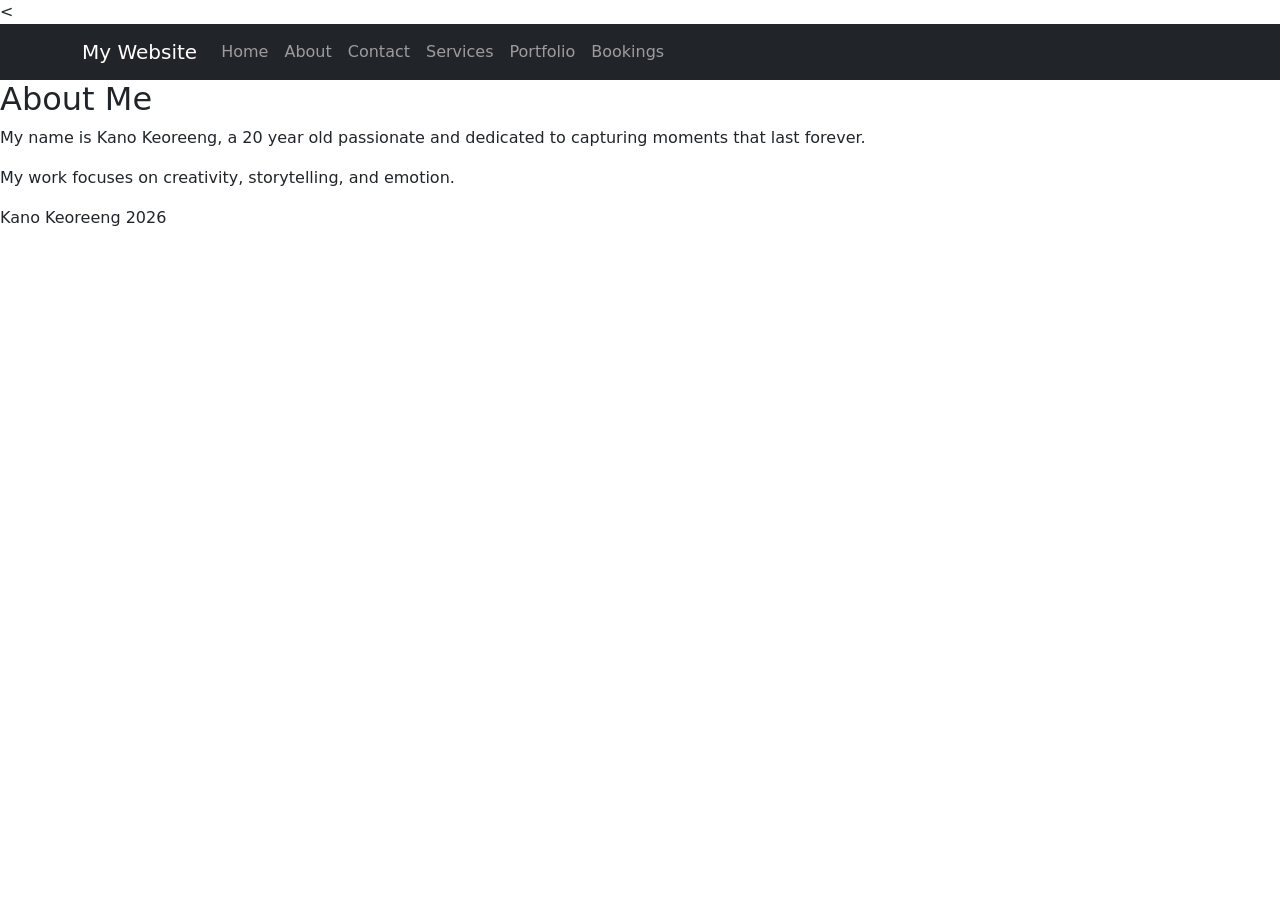
==== About.html @ ddf0f754 "Add files via upload" ====
<!DOCTYPE html>
<html lang="en">
<head>
    <!-- Bootstrap CSS --> 

<link href="https://cdn.jsdelivr.net/npm/bootstrap@5.3.0/dist/css/bootstrap.min.css" rel="stylesheet"> 
    <meta charset="UTF-8">
    <meta name="viewport" content="width=device-width, initial-scale=1.0">
    <title>About - KaYno's Visuals</title>
    <link rel="stylesheet" href="styles.css">
</head>
<body>

< <header>
     <nav class="navbar navbar-expand-lg navbar-dark bg-dark"> 

        <div class="container"> 

            <a class="navbar-brand" href="index.html">My Website</a> 

            <button class="navbar-toggler" type="button" data-bs-toggle="collapse" data-bs-target="#navbarNav"> 

                <span class="navbar-toggler-icon"></span> 

            </button> 

            <div class="collapse navbar-collapse" id="navbarNav"> 

                <ul class="navbar-nav"> 

                    <li class="nav-item"> 

                        <a class="nav-link" href="index.html">Home</a> 

                    </li> 

                    <li class="nav-item"> 

                        <a class="nav-link" href="about.html">About</a> 

                    </li> 

                    <li class="nav-item"> 

                        <a class="nav-link" href="contact.html">Contact</a> 

                    </li> 

                    <li class="nav-item"> 

                        <a class="nav-link" href="services.html">Services</a> 

                
                    </li>

                    <li class="nav-item"> 

                        <a class="nav-link" href="Portfolio.html">Portfolio</a>

                    </li>
                    <li class="nav-item"> 

                        <a class="nav-link" href="Bookings.html">Bookings</a>

                    </li>

                </ul> 

            </div> 

        </div> 

    </nav> 
            
    </header> 

    <body class="about"></body>

<section>
    <h2>About Me</h2>
    <p>My name is Kano Keoreeng, a 20 year old passionate and dedicated to capturing moments that last forever.</p>
    <p>My work focuses on creativity, storytelling, and emotion.</p>
</section>

<footer>
    <p>Kano Keoreeng 2026</p>
</footer>
<!-- Bootstrap JS and dependencies --> 

<script src="https://cdn.jsdelivr.net/npm/@popperjs/core@2.11.6/dist/umd/popper.min.js"></script> 

<script src="https://cdn.jsdelivr.net/npm/bootstrap@5.3.0/dist/js/bootstrap.min.js"></script> 
</body>
</html>
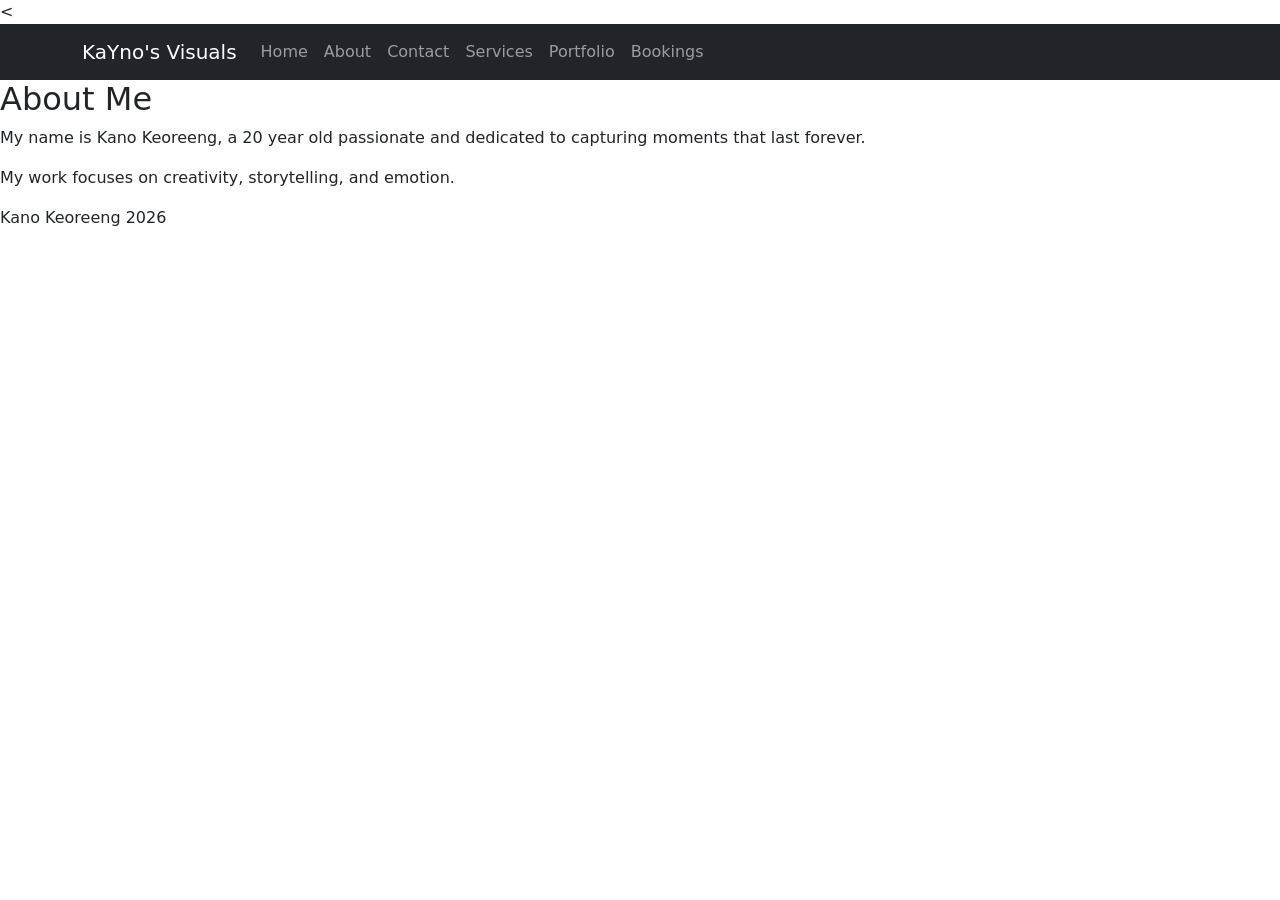
==== commit 58436d5c: "Add files via upload" ====
--- a/About.html
+++ b/About.html
@@ -16,7 +16,7 @@
 
         <div class="container"> 
 
-            <a class="navbar-brand" href="index.html">My Website</a> 
+            <a class="navbar-brand" href="index.html">KaYno's Visuals</a> 
 
             <button class="navbar-toggler" type="button" data-bs-toggle="collapse" data-bs-target="#navbarNav"> 
 
